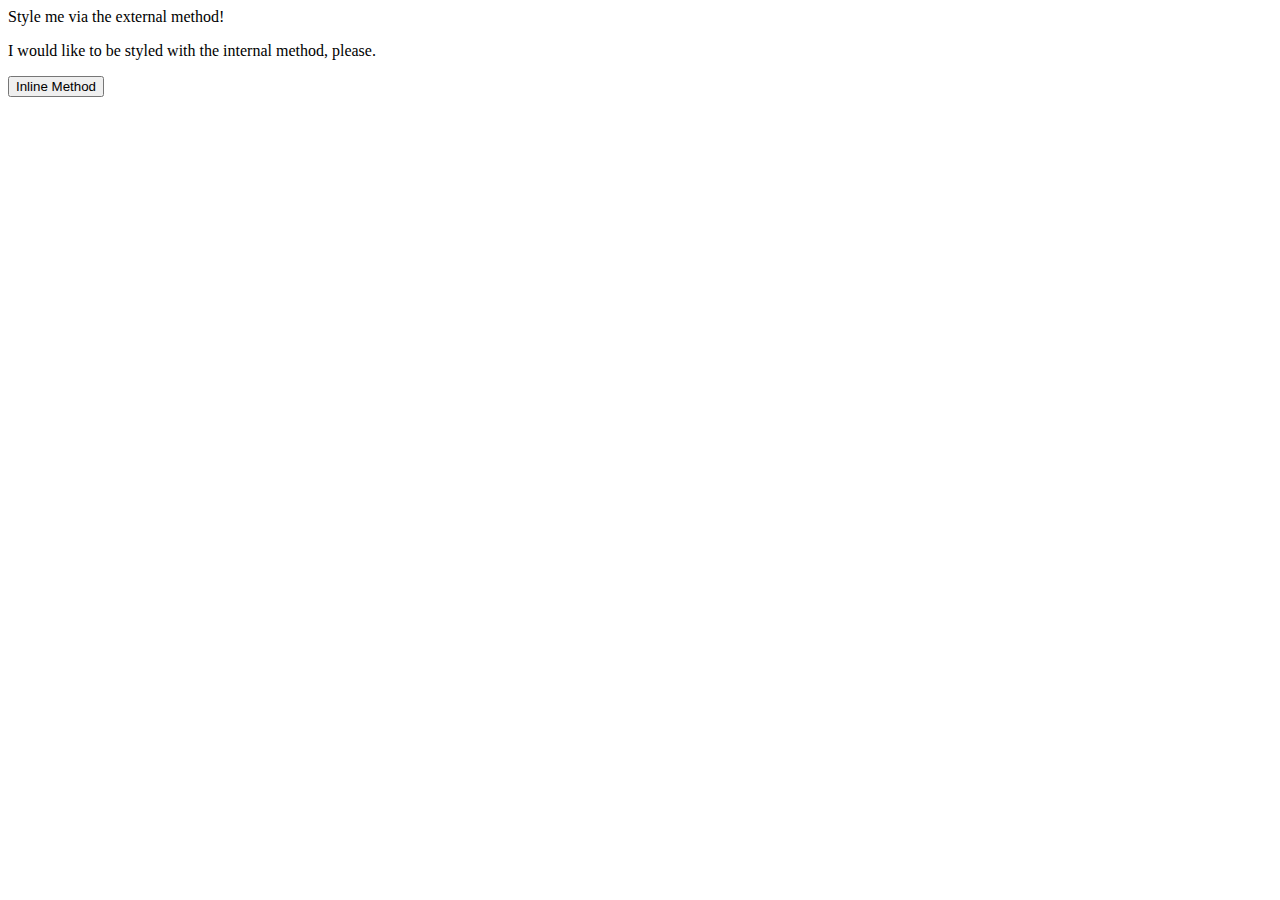
==== foundations/01-css-methods/index.html @ fb3009a9 "Create and link stylesheet" ====
<!DOCTYPE html>
<html lang="en">
  <head>
    <meta charset="UTF-8">
    <meta http-equiv="X-UA-Compatible" content="IE=edge">
    <meta name="viewport" content="width=device-width, initial-scale=1.0">
    <link rel="stylesheet" href="styles.css">
    <title>Methods for Adding CSS</title>
  </head>
  <body>
    <div>Style me via the external method!</div>
    <p>I would like to be styled with the internal method, please.</p>
    <button>Inline Method</button>
  </body>
</html>
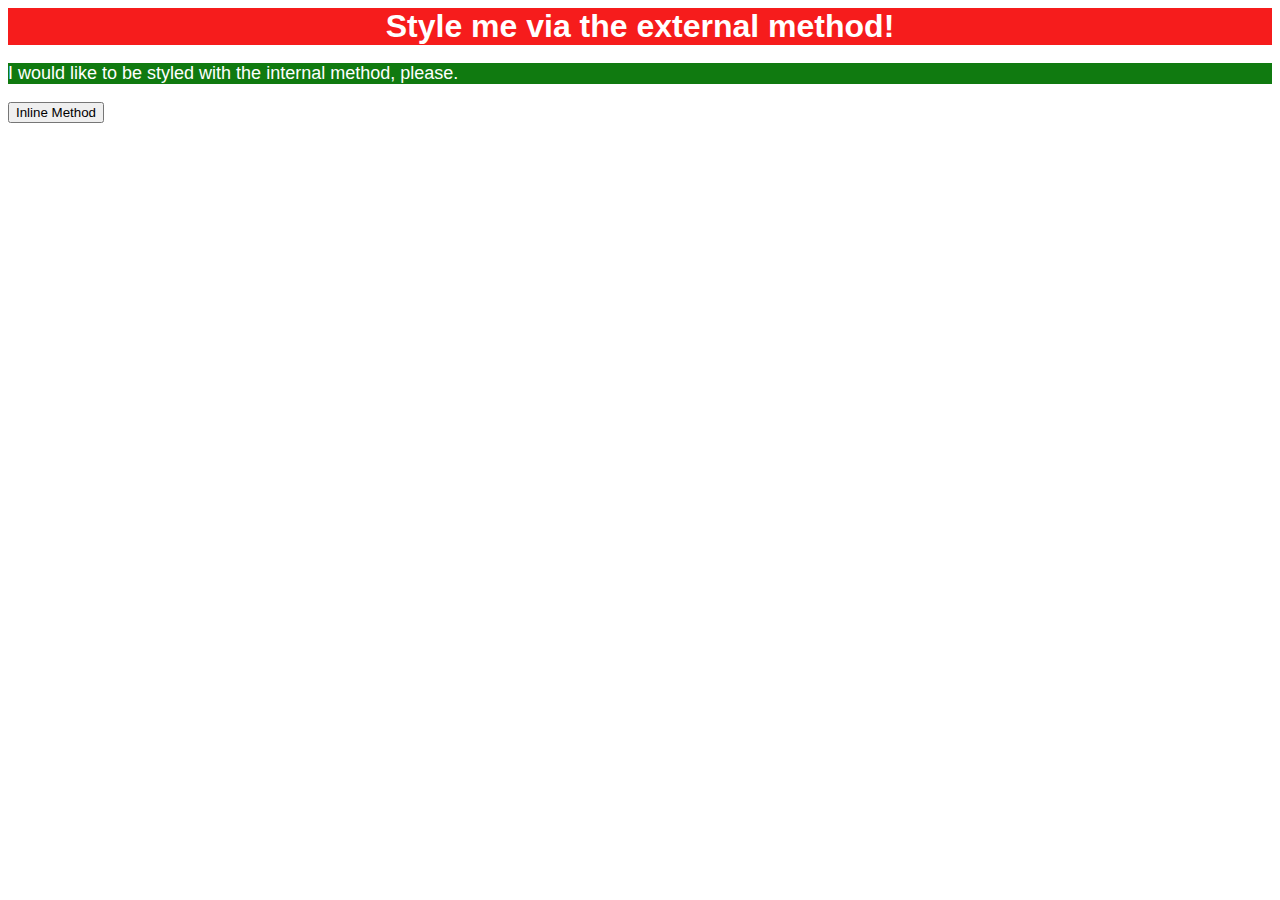
==== commit d5e18954: "Style p via internal method" ====
--- a/foundations/01-css-methods/index.html
+++ b/foundations/01-css-methods/index.html
@@ -6,6 +6,15 @@
     <meta name="viewport" content="width=device-width, initial-scale=1.0">
     <link rel="stylesheet" href="styles.css">
     <title>Methods for Adding CSS</title>
+    <style>
+      p {
+        font-size: 18px;
+        font-family:'Gill Sans', 'Gill Sans MT', Calibri, 'Trebuchet MS', sans-serif;
+        color: rgb(255, 255, 255);
+        background-color: rgb(16, 122, 16);
+        text-align: left;
+      }
+    </style>
   </head>
   <body>
     <div>Style me via the external method!</div>
--- a/foundations/01-css-methods/styles.css
+++ b/foundations/01-css-methods/styles.css
@@ -0,0 +1,8 @@
+div {
+    font-size: 32px;
+    font-weight: 800;
+    font-family:'Segoe UI', Tahoma, Geneva, Verdana, sans-serif;
+    color: rgb(255, 255, 255);
+    background-color: rgb(246, 28, 28);
+    text-align: center;
+}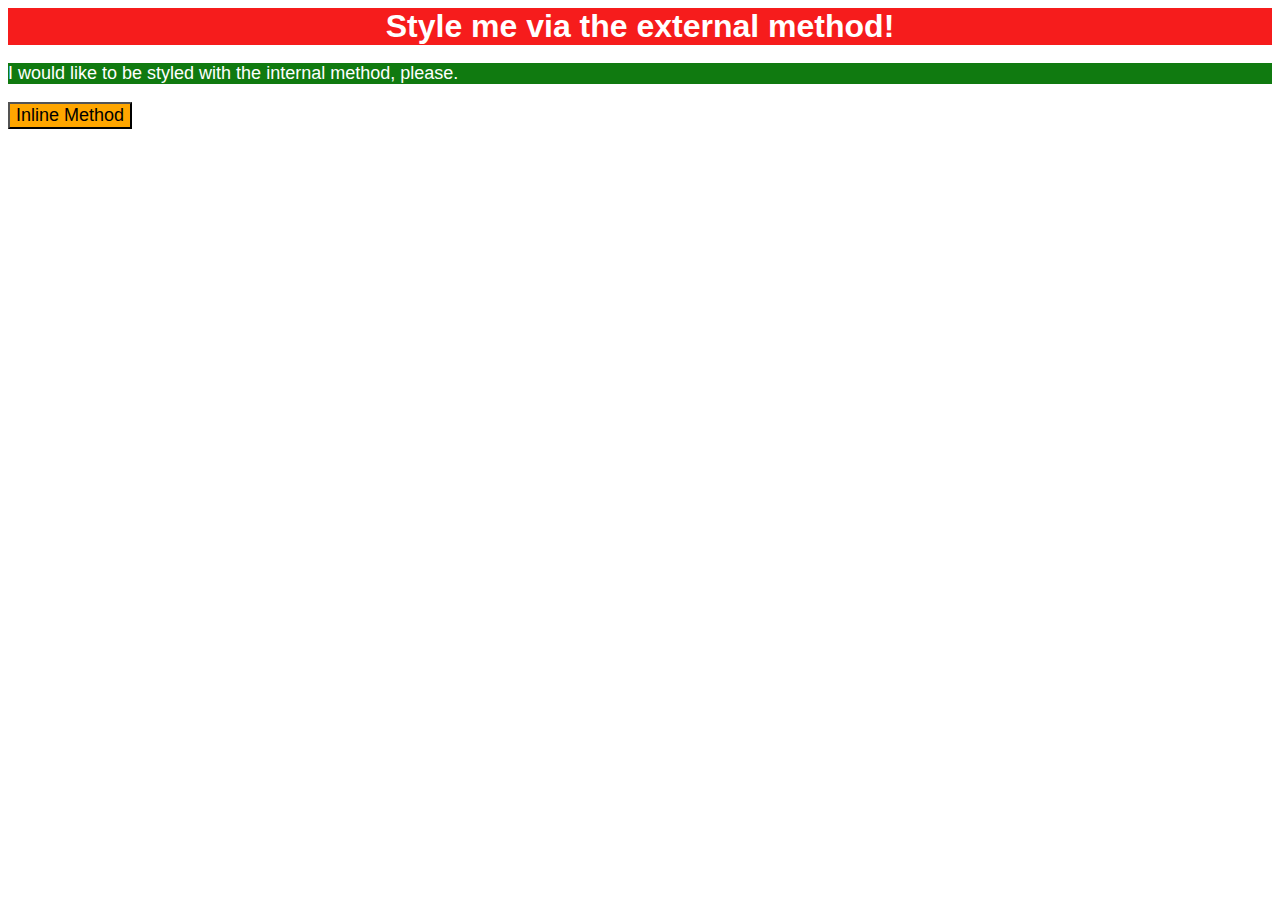
==== commit 4246b222: "Style button via inline method" ====
--- a/foundations/01-css-methods/index.html
+++ b/foundations/01-css-methods/index.html
@@ -19,6 +19,6 @@
   <body>
     <div>Style me via the external method!</div>
     <p>I would like to be styled with the internal method, please.</p>
-    <button>Inline Method</button>
+    <button style="color: rgb(0, 0, 0); background-color: rgb(255, 166, 0); font-size: 18px;">Inline Method</button>
   </body>
 </html>